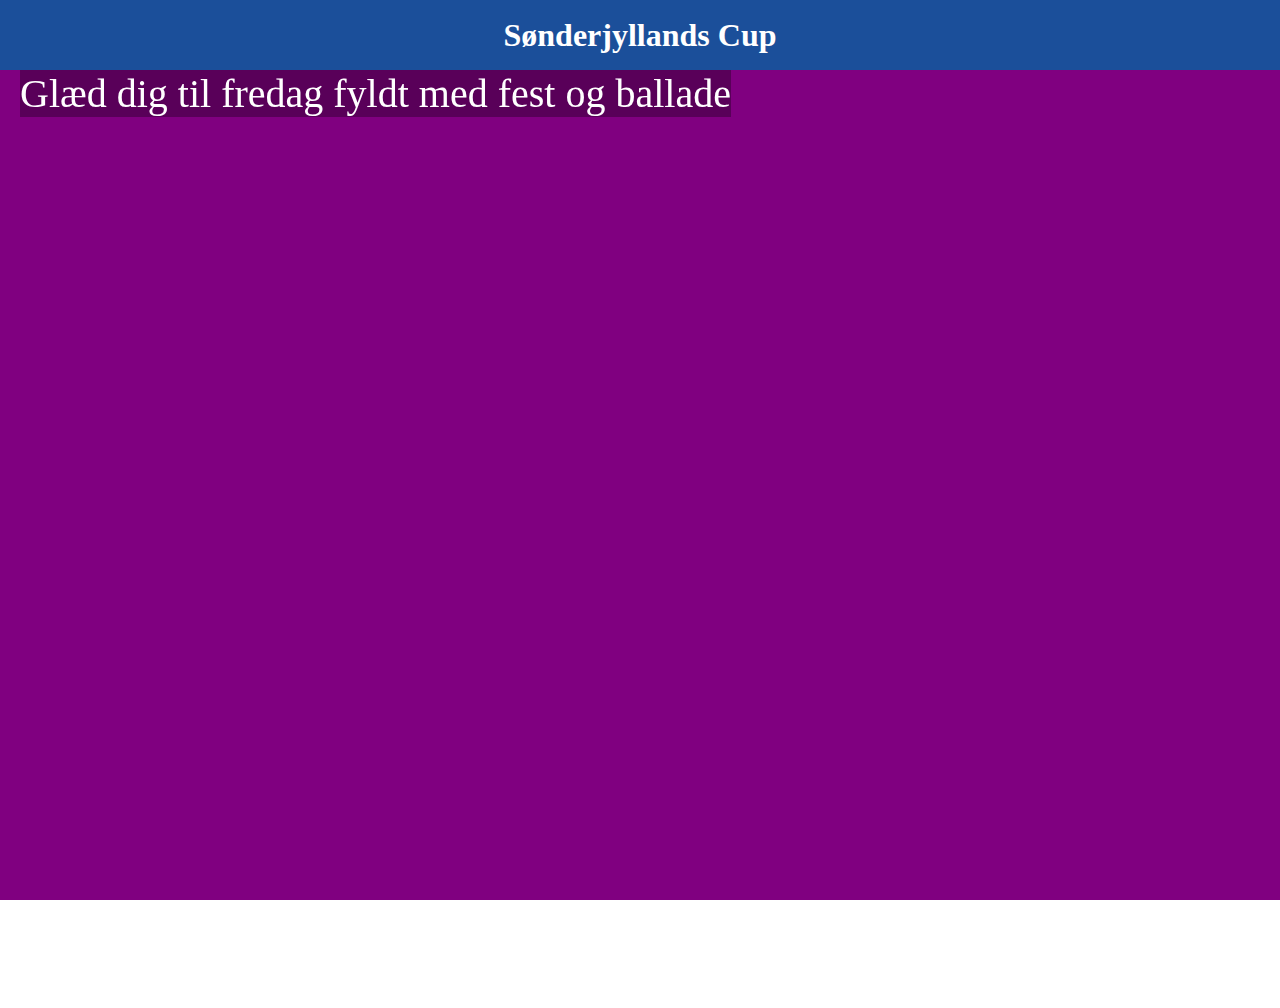
==== banner.html @ 3c857be6 "timebanner og tekst" ====
<!DOCTYPE html>
<html lang="en">
<head>
    <meta charset="UTF-8">
    <meta name="viewport" content="width=device-width, initial-scale=1.0">
    <meta http-equiv="X-UA-Compatible" content="ie=edge">
    <title>Banner</title>
    <link rel="stylesheet" href="karostyle/style.css">
</head>
<body>
    <header class="banner">
        <h2 class="overskrift">Sønderjyllands Cup</h2>
        <p class="tekstOverlay">Glæd dig til fredag fyldt med fest og ballade</p>
        <p class="timer"></p>
    </header>

    <ul>
        <li></li>
        <li></li>
        <li></li>
        <li></li>
        <li></li>
        <li></li>
    </ul>
    <script>
            var timer =  document.querySelector(".timer");
            // Set the date we're counting down to
            var countDownDate = new Date("Jun 28, 2019 10:00:00").getTime();
            
            // Update the count down every 1 second
            var x = setInterval(function() {
            
              // Get today's date and time
              var now = new Date().getTime();
                
              // Find the distance between now and the count down date
              var distance = countDownDate - now;
                
              // Time calculations for days, hours, minutes and seconds
              var days = Math.floor(distance / (1000 * 60 * 60 * 24));
              var hours = Math.floor((distance % (1000 * 60 * 60 * 24)) / (1000 * 60 * 60));
              var minutes = Math.floor((distance % (1000 * 60 * 60)) / (1000 * 60));
              var seconds = Math.floor((distance % (1000 * 60)) / 1000);
                
              // Output the result in an element with id="demo"
              timer.innerHTML = days + "d " + hours + "h "
              + minutes + "m " + seconds + "s ";
                
              // If the count down is over, write some text 
              if (distance < 0) {
                clearInterval(x);
                timer.innerHTML = "EXPIRED";
              }
            }, 1000);
            </script>
</body>
</html>
---- karostyle/style.css ----
*{margin: 0; padding: 0;}

.banner{
    background-color: purple; 
    height: 100vh; 
    width: 100%;
}

.overskrift {
    background-color: #1B4F9A;
    height: 70px;
    width: 100%;
    font-size: 2rem;
    color: white;
    text-align: center;
    line-height: 70px;
    position: fixed;
}

.tekstOverlay{
    background-color: rgba(0,0, 0, 0.3);
    position: absolute;
    top: 70px;
    left: 20px;
    font-size: 2.5rem;
    font-family: ;
    color: white;
}
.timer {

}
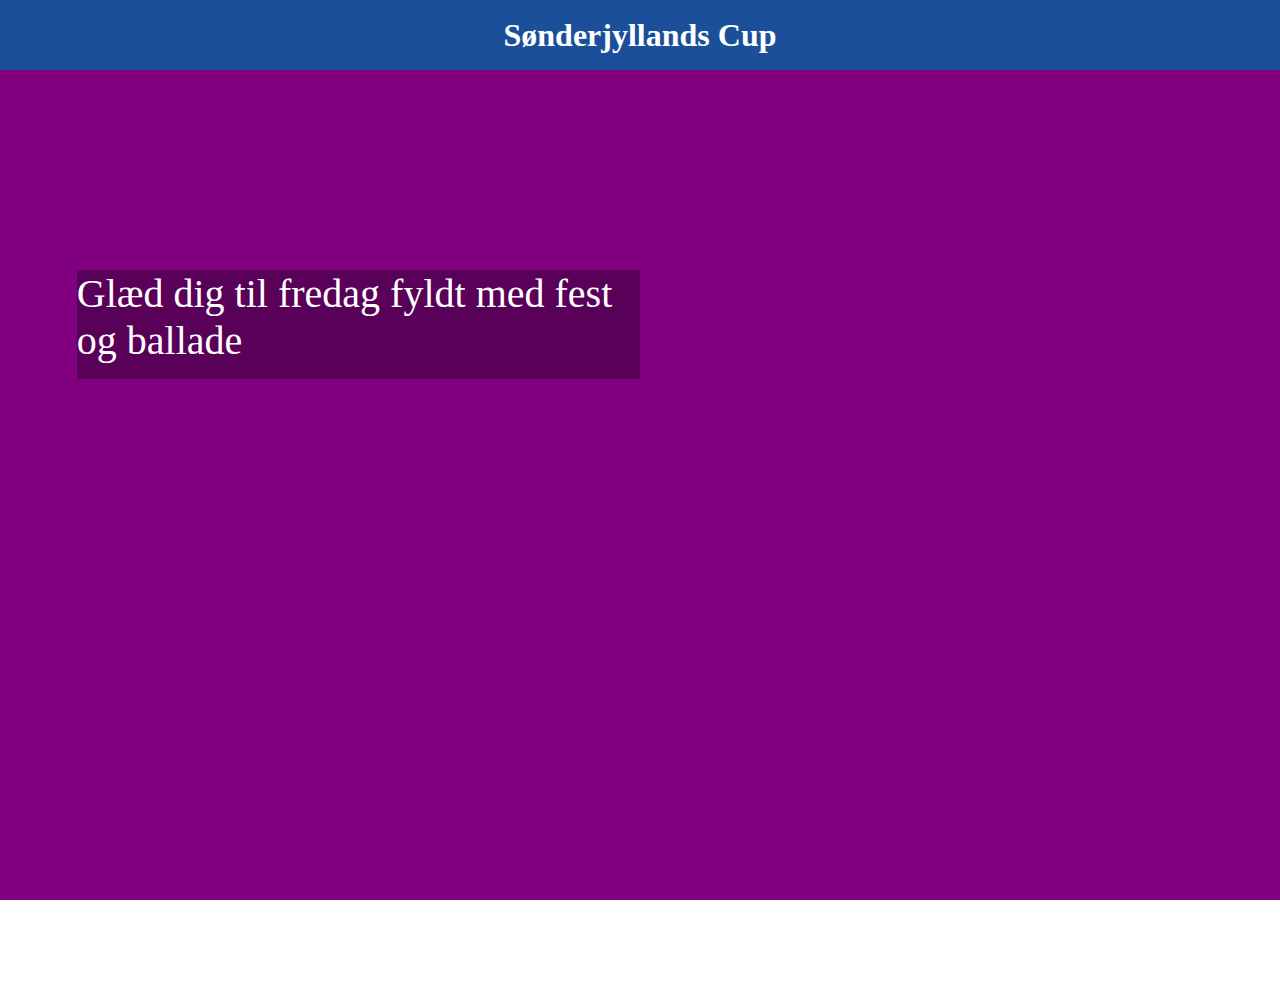
==== commit 2c10bc3b: "timer" ====
--- a/banner.html
+++ b/banner.html
@@ -10,8 +10,10 @@
 <body>
     <header class="banner">
         <h2 class="overskrift">Sønderjyllands Cup</h2>
-        <p class="tekstOverlay">Glæd dig til fredag fyldt med fest og ballade</p>
+    <article class="tekstOverlay">
+        <p>Glæd dig til fredag fyldt med fest og ballade</p>
         <p class="timer"></p>
+    </article>
     </header>
 
     <ul>
--- a/karostyle/style.css
+++ b/karostyle/style.css
@@ -20,12 +20,13 @@
 .tekstOverlay{
     background-color: rgba(0,0, 0, 0.3);
     position: absolute;
-    top: 70px;
-    left: 20px;
+    top: 270px;
+    left: 6%;
     font-size: 2.5rem;
-    font-family: ;
     color: white;
+    width: 44%;
 }
 .timer {
-
+   margin-top: 15px;
+   color: #1B4F9A;
 }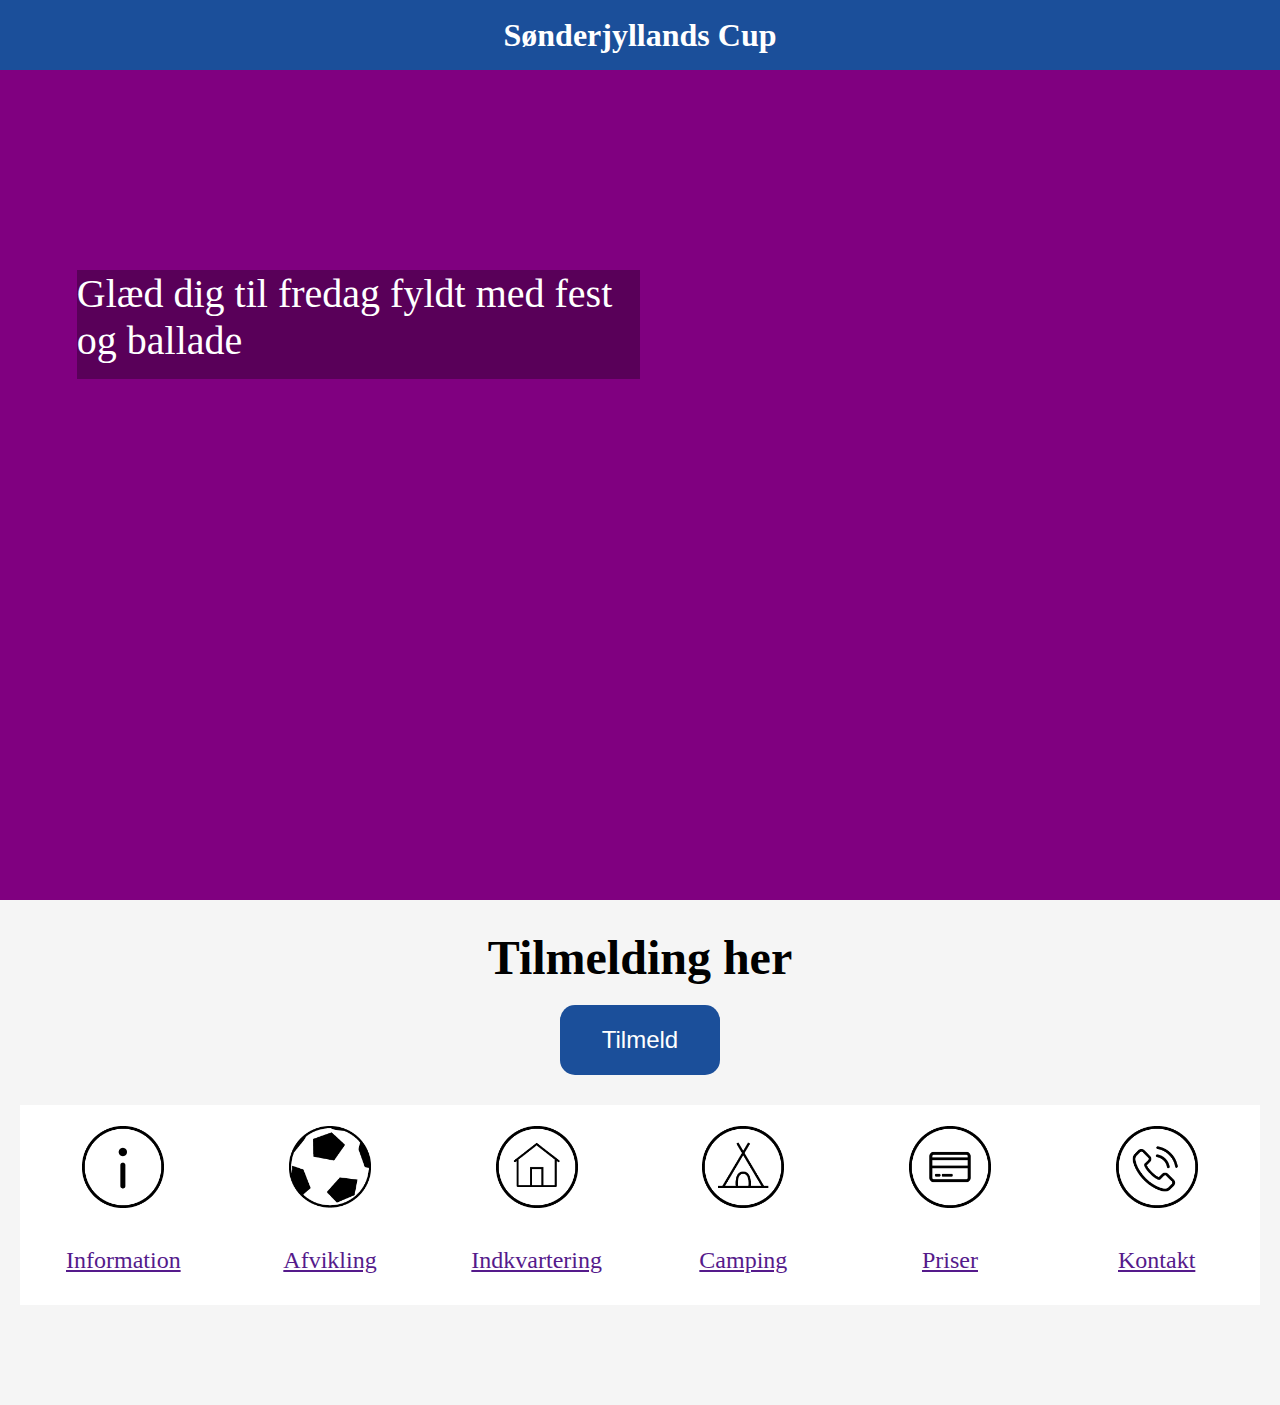
==== commit 4ec0d5de: "menubar" ====
--- a/banner.html
+++ b/banner.html
@@ -16,14 +16,37 @@
     </article>
     </header>
 
-    <ul>
-        <li></li>
-        <li></li>
-        <li></li>
-        <li></li>
-        <li></li>
-        <li></li>
-    </ul>
+    <article class="tilmelding">
+        <h1 class="tilmeldTitle">Tilmelding her</h1>
+        <button class="tilmeldButton">Tilmeld</button>
+    </article>
+
+    <article class="linkBar">
+            <a class="linkBar__tabs" href="">
+                <img class="billeder" src="icons/information.png" alt="">
+                <p class="menutekst">Information</p>
+            </a>
+            <a class="linkBar__tabs" href="">
+                <img class="billeder"  src="icons/afvikling.png" alt="">
+                <p class="menutekst">Afvikling</p>
+            </a>
+            <a class="linkBar__tabs" href="">
+                <img class="billeder"  src="icons/indkvartering.png" alt="">
+                <p class="menutekst">Indkvartering</p>
+            </a>
+            <a class="linkBar__tabs" href="">
+                <img class="billeder"  src="icons/camping.png" alt="">
+                <p class="menutekst">Camping</p>
+            </a>
+            <a class="linkBar__tabs" href="">
+                <img class="billeder"  src="icons/priser.png" alt="">
+                <p class="menutekst">Priser</p>
+            </a>
+            <a class="linkBar__tabs" href="">
+                <img class="billeder"  src="icons/kontakt.png" alt="">
+                <p class="menutekst">Kontakt</p>
+            </a>
+        </article>
     <script>
             var timer =  document.querySelector(".timer");
             // Set the date we're counting down to
--- a/karostyle/style.css
+++ b/karostyle/style.css
@@ -1,4 +1,8 @@
 *{margin: 0; padding: 0;}
+
+body{
+    background-color: #F5F5F5;
+}
 
 .banner{
     background-color: purple; 
@@ -15,6 +19,7 @@
     text-align: center;
     line-height: 70px;
     position: fixed;
+    z-index: 999;
 }
 
 .tekstOverlay{
@@ -29,4 +34,44 @@
 .timer {
    margin-top: 15px;
    color: #1B4F9A;
-}+}
+
+.tilmelding{
+    text-align: center;
+    font-size: 1.5rem;
+}
+.tilmeldTitle {
+    margin-top: 30px;
+}
+.tilmeldButton{
+    margin-top: 20px;
+    background-color: #1B4F9A;
+    width: 160px;
+    height: 70px;
+    border-radius: 15px;
+    border: none;
+    font-size: 1.5rem;
+    color: white;
+}
+
+.linkBar {
+    height: 200px;
+    margin: 30px 20px;
+    background-color: white;
+    display: grid;
+    grid-template-columns: repeat(6, 1fr);
+    margin-bottom: 100px; }
+    .linkBar .linkBar__tabs {
+      margin: 10% 10%;
+      background-color: white;
+      text-align: center;
+    }
+
+.billeder{
+    height: 82px;  
+}
+
+.menutekst{
+    font-size: 1.5rem;
+    margin-top: 35px;
+}
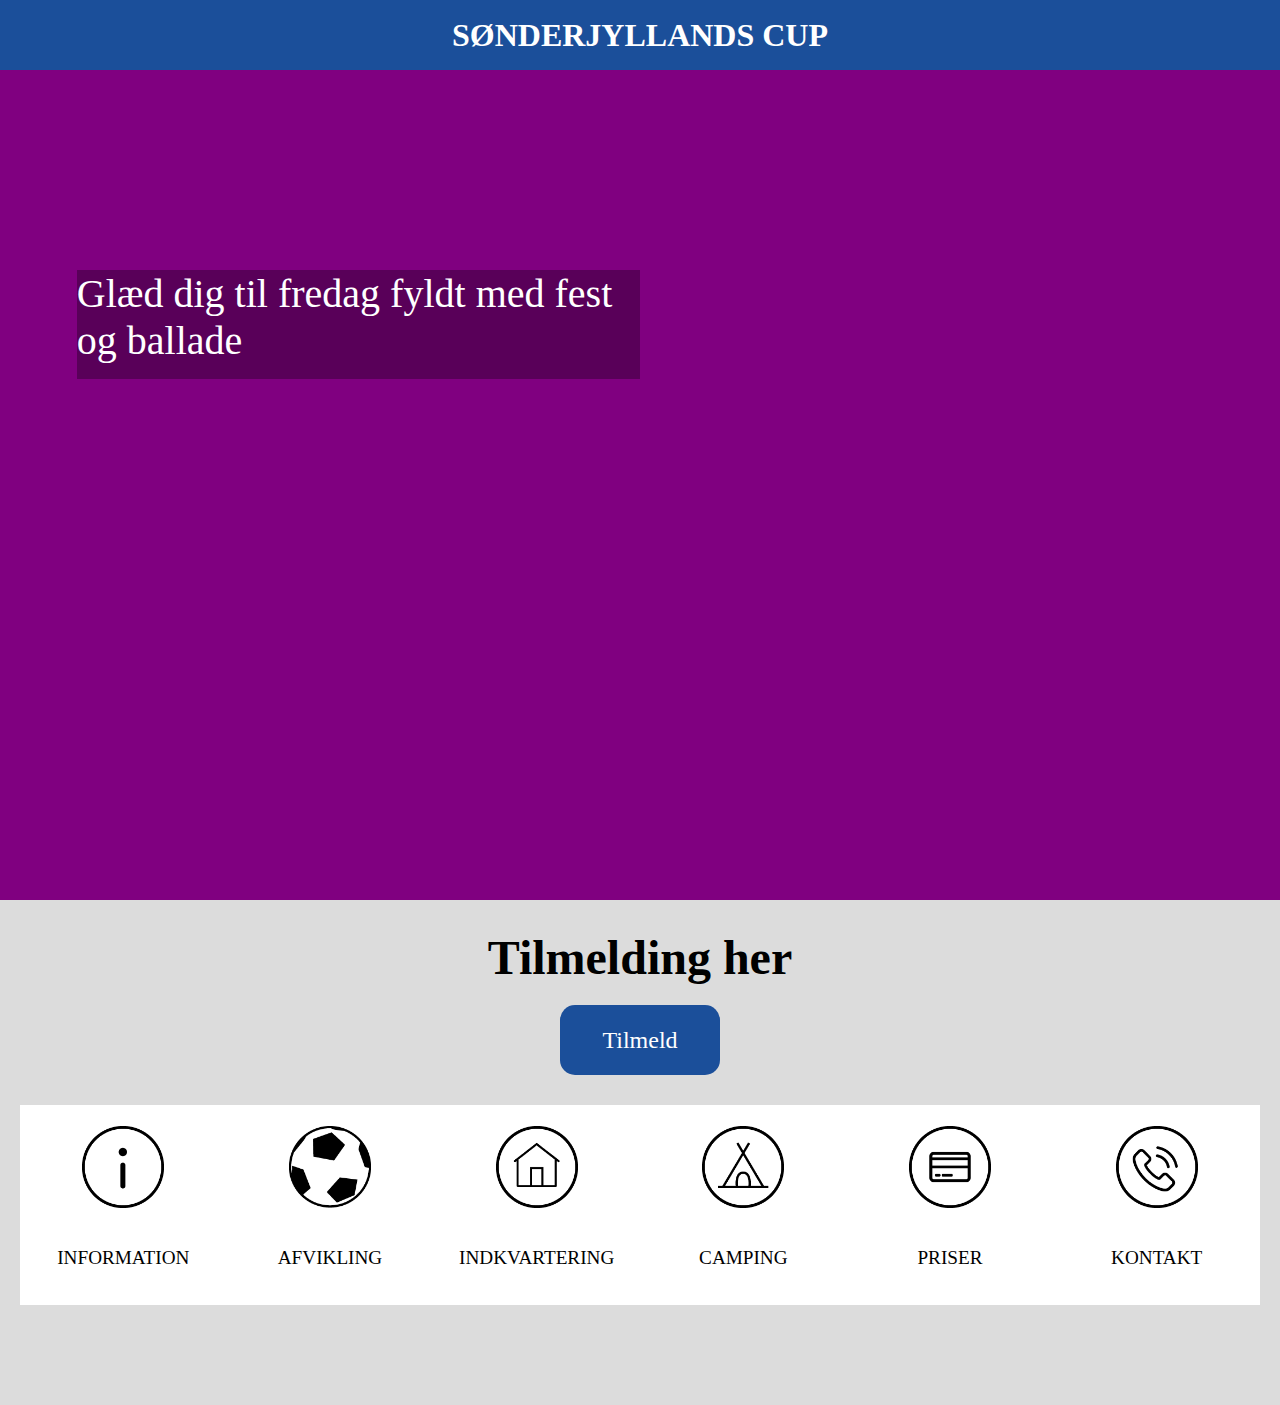
==== commit e560e29b: "video" ====
--- a/banner.html
+++ b/banner.html
@@ -10,10 +10,12 @@
 <body>
     <header class="banner">
         <h2 class="overskrift">Sønderjyllands Cup</h2>
+        
     <article class="tekstOverlay">
         <p>Glæd dig til fredag fyldt med fest og ballade</p>
         <p class="timer"></p>
     </article>
+    <video width="400"> <source src="graasten/Forside.mp4" type="video/mp4"> </video>
     </header>
 
     <article class="tilmelding">
--- a/karostyle/style.css
+++ b/karostyle/style.css
@@ -1,8 +1,10 @@
 *{margin: 0; padding: 0;}
 
 body{
-    background-color: #F5F5F5;
+    background-color: #DCDCDC;
 }
+
+
 
 .banner{
     background-color: purple; 
@@ -20,6 +22,8 @@
     line-height: 70px;
     position: fixed;
     z-index: 999;
+    font-family: "Century Gothic";
+    text-transform: uppercase;
 }
 
 .tekstOverlay{
@@ -30,10 +34,15 @@
     font-size: 2.5rem;
     color: white;
     width: 44%;
+    font-family: "Century Gothic";
+    
 }
+
 .timer {
    margin-top: 15px;
    color: #1B4F9A;
+   font-family: "Century Gothic";
+   
 }
 
 .tilmelding{
@@ -42,7 +51,10 @@
 }
 .tilmeldTitle {
     margin-top: 30px;
+    font-family: "Century Gothic";
+    
 }
+
 .tilmeldButton{
     margin-top: 20px;
     background-color: #1B4F9A;
@@ -52,6 +64,7 @@
     border: none;
     font-size: 1.5rem;
     color: white;
+    font-family: "Century Gothic";
 }
 
 .linkBar {
@@ -65,6 +78,7 @@
       margin: 10% 10%;
       background-color: white;
       text-align: center;
+      text-decoration: none;
     }
 
 .billeder{
@@ -72,6 +86,11 @@
 }
 
 .menutekst{
-    font-size: 1.5rem;
+    font-size: 1.2rem;
     margin-top: 35px;
+   font-family: "Century Gothic";
+   color: black;
+   text-transform: uppercase;
 }
+
+
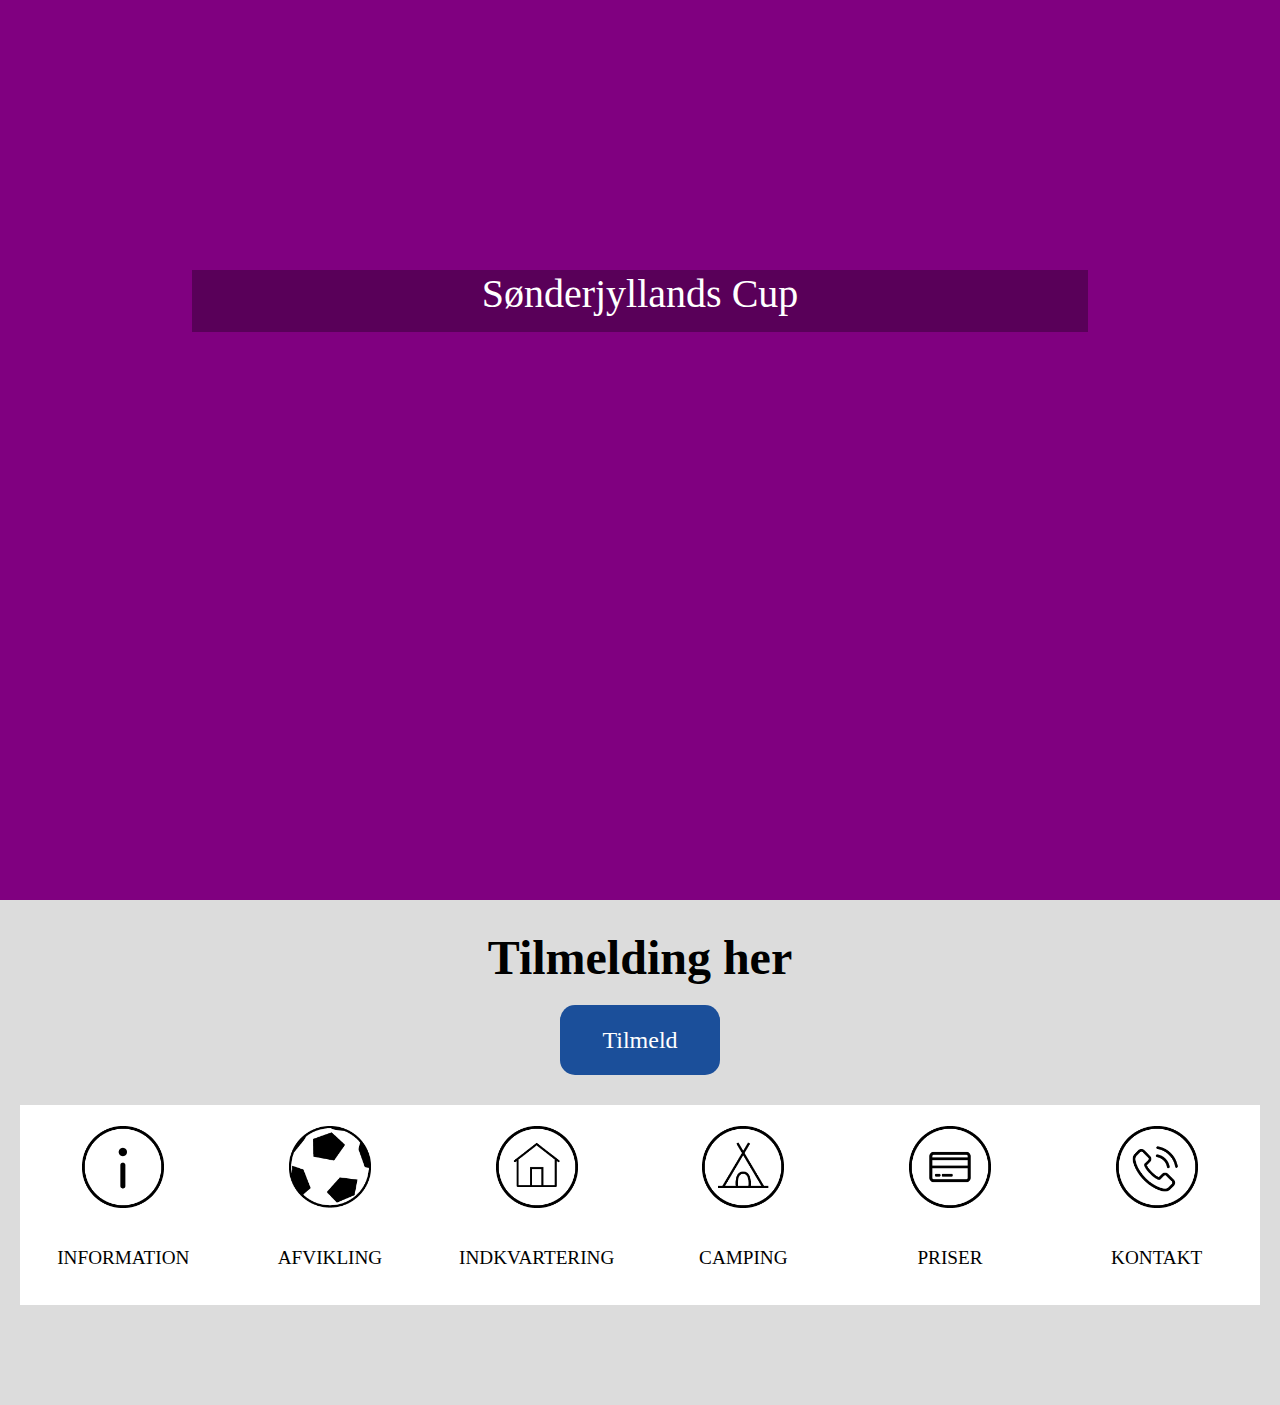
==== commit cf253196: "afprøvning" ====
--- a/banner.html
+++ b/banner.html
@@ -9,10 +9,8 @@
 </head>
 <body>
     <header class="banner">
-        <h2 class="overskrift">Sønderjyllands Cup</h2>
-        
     <article class="tekstOverlay">
-        <p>Glæd dig til fredag fyldt med fest og ballade</p>
+        <p>Sønderjyllands Cup</p>
         <p class="timer"></p>
     </article>
     <video width="400"> <source src="graasten/Forside.mp4" type="video/mp4"> </video>
--- a/karostyle/style.css
+++ b/karostyle/style.css
@@ -30,12 +30,12 @@
     background-color: rgba(0,0, 0, 0.3);
     position: absolute;
     top: 270px;
-    left: 6%;
+    left: 15%;
     font-size: 2.5rem;
     color: white;
-    width: 44%;
+    width: 70%;
     font-family: "Century Gothic";
-    
+    text-align: center;
 }
 
 .timer {
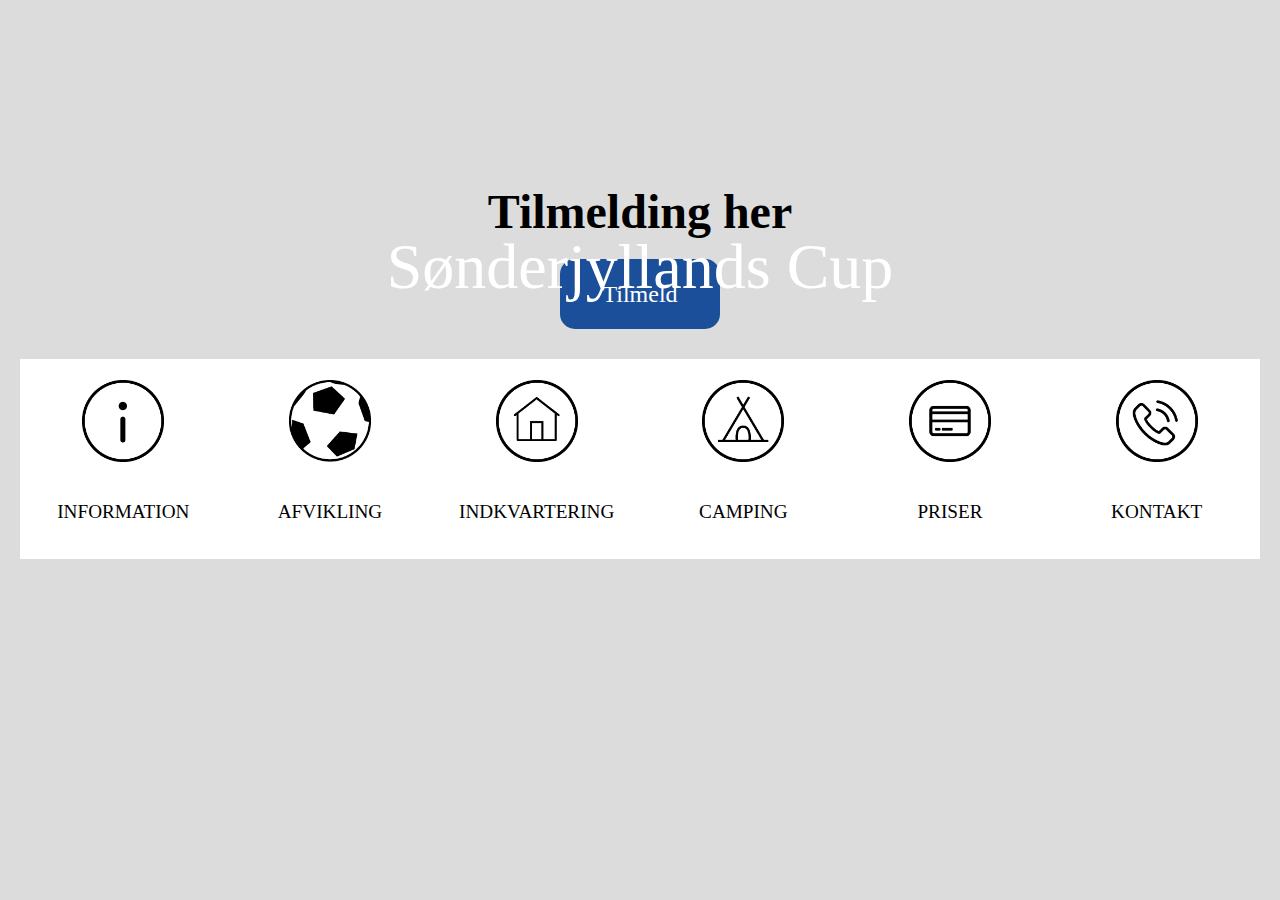
==== commit 8e3fbdb0: "video" ====
--- a/banner.html
+++ b/banner.html
@@ -13,7 +13,7 @@
         <p>Sønderjyllands Cup</p>
         <p class="timer"></p>
     </article>
-    <video width="400"> <source src="graasten/Forside.mp4" type="video/mp4"> </video>
+    <video class="video" autoplay muted loop src="./Forside.mp4"></video>
     </header>
 
     <article class="tilmelding">
--- a/karostyle/style.css
+++ b/karostyle/style.css
@@ -4,34 +4,16 @@
     background-color: #DCDCDC;
 }
 
+.video{
 
-
-.banner{
-    background-color: purple; 
-    height: 100vh; 
-    width: 100%;
-}
-
-.overskrift {
-    background-color: #1B4F9A;
-    height: 70px;
-    width: 100%;
-    font-size: 2rem;
-    color: white;
-    text-align: center;
-    line-height: 70px;
-    position: fixed;
-    z-index: 999;
-    font-family: "Century Gothic";
-    text-transform: uppercase;
 }
 
 .tekstOverlay{
-    background-color: rgba(0,0, 0, 0.3);
+    
     position: absolute;
-    top: 270px;
+    top: 230px;
     left: 15%;
-    font-size: 2.5rem;
+    font-size: 4rem;
     color: white;
     width: 70%;
     font-family: "Century Gothic";
@@ -42,7 +24,6 @@
    margin-top: 15px;
    color: #1B4F9A;
    font-family: "Century Gothic";
-   
 }
 
 .tilmelding{
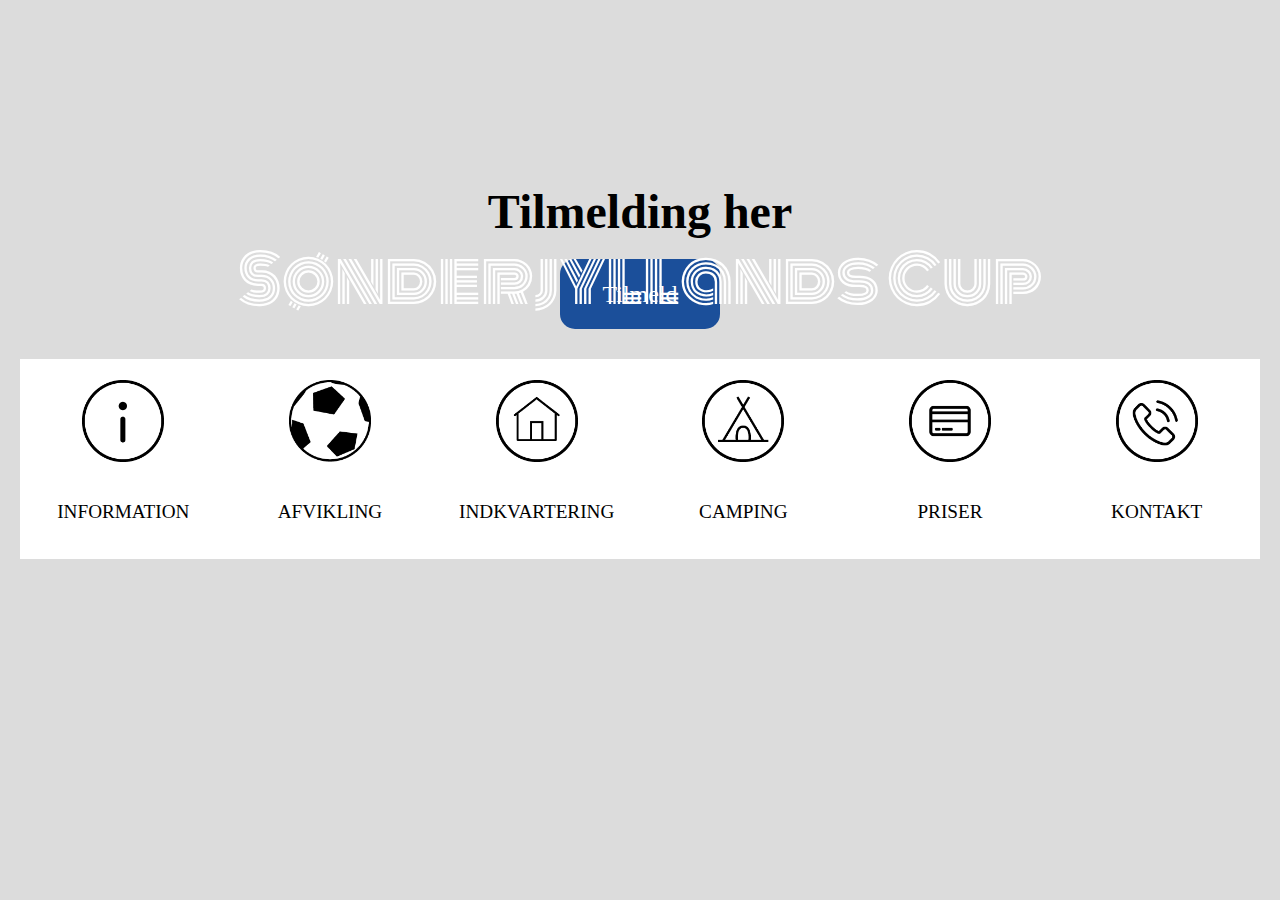
==== commit 01f1932e: "font" ====
--- a/banner.html
+++ b/banner.html
@@ -5,7 +5,9 @@
     <meta name="viewport" content="width=device-width, initial-scale=1.0">
     <meta http-equiv="X-UA-Compatible" content="ie=edge">
     <title>Banner</title>
+    <link href="https://fonts.googleapis.com/css?family=Monoton&display=swap" rel="stylesheet">
     <link rel="stylesheet" href="karostyle/style.css">
+    
 </head>
 <body>
     <header class="banner">
--- a/karostyle/style.css
+++ b/karostyle/style.css
@@ -5,7 +5,7 @@
 }
 
 .video{
-
+width: 100%;
 }
 
 .tekstOverlay{
@@ -16,7 +16,7 @@
     font-size: 4rem;
     color: white;
     width: 70%;
-    font-family: "Century Gothic";
+    font-family: 'Monoton', cursive;
     text-align: center;
 }
 
